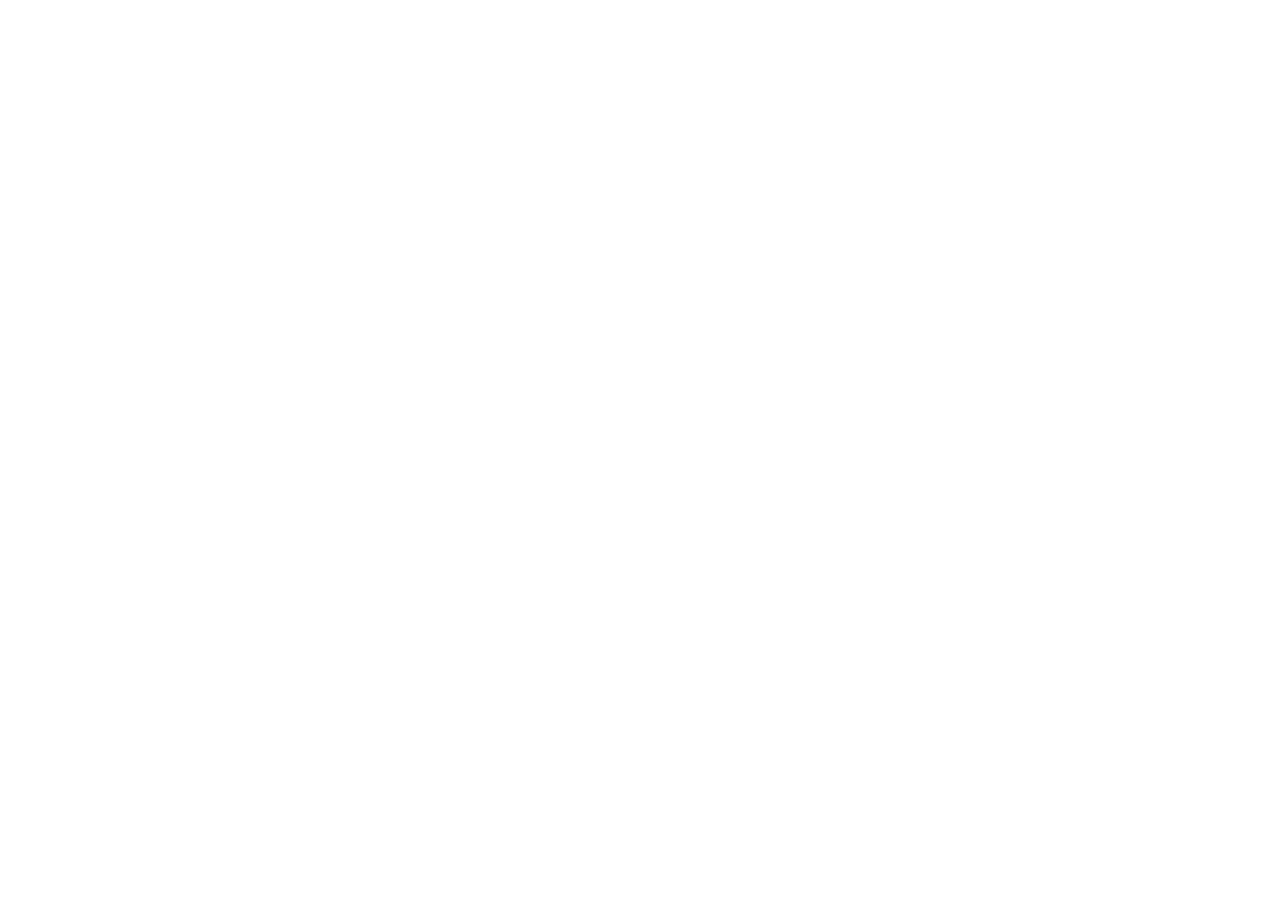
==== SpecRunner.html @ d3e724c8 "thermostat in JS completed MIN_TEMP and limited lower temp" ====
<!DOCTYPE html>
<html>
<head>
  <meta charset="utf-8">
  <title>Jasmine Spec Runner v3.5.0</title>

  <link rel="shortcut icon" type="image/png" href="lib/jasmine-3.5.0/jasmine_favicon.png">
  <link rel="stylesheet" href="lib/jasmine-3.5.0/jasmine.css">

  <script src="lib/jasmine-3.5.0/jasmine.js"></script>
  <script src="lib/jasmine-3.5.0/jasmine-html.js"></script>
  <script src="lib/jasmine-3.5.0/boot.js"></script>

  <!-- include source files here... -->
  <script src="src/thermostat.js"></script>

  <!-- include spec files here... -->
  <script src="spec/thermostatSpec.js"></script>

</head>

<body>
</body>
</html>
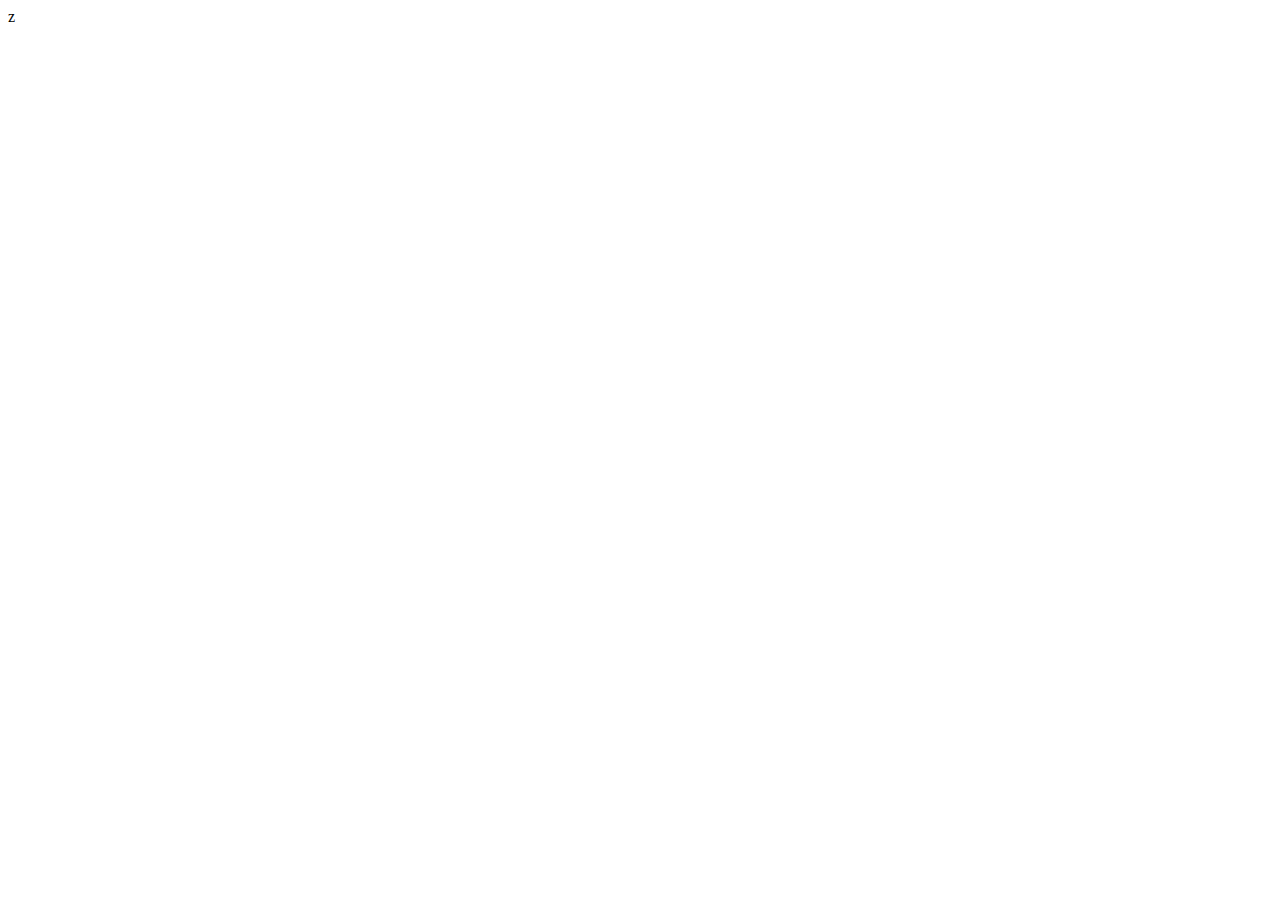
==== commit e8de00af: "Upgrades" ====
--- a/SpecRunner.html
+++ b/SpecRunner.html
@@ -2,20 +2,22 @@
 <html>
 <head>
   <meta charset="utf-8">
-  <title>Jasmine Spec Runner v3.5.0</title>
+  <title>Jasmine Spec Runner v3.4.0</title>
 
-  <link rel="shortcut icon" type="image/png" href="lib/jasmine-3.5.0/jasmine_favicon.png">
-  <link rel="stylesheet" href="lib/jasmine-3.5.0/jasmine.css">
+  <link rel="shortcut icon" type="image/png" href="lib/jasmine-3.4.0/jasmine_favicon.png">
+  <link rel="stylesheet" href="lib/jasmine-3.4.0/jasmine.css">
 
-  <script src="lib/jasmine-3.5.0/jasmine.js"></script>
-  <script src="lib/jasmine-3.5.0/jasmine-html.js"></script>
-  <script src="lib/jasmine-3.5.0/boot.js"></script>
+  <script src="lib/jasmine-3.4.0/jasmine.js"></script>
+  <script src="lib/jasmine-3.4.0/jasmine-html.js"></script>
+  <script src="lib/jasmine-3.4.0/boot.js"></script>
 
   <!-- include source files here... -->
-  <script src="src/thermostat.js"></script>
+  <script src="src/Thermostat.js"></script>
+ 
 
   <!-- include spec files here... -->
-  <script src="spec/thermostatSpec.js"></script>
+  <script src="spec/ThermostatSpec.js"></script>z
+ 
 
 </head>
 
